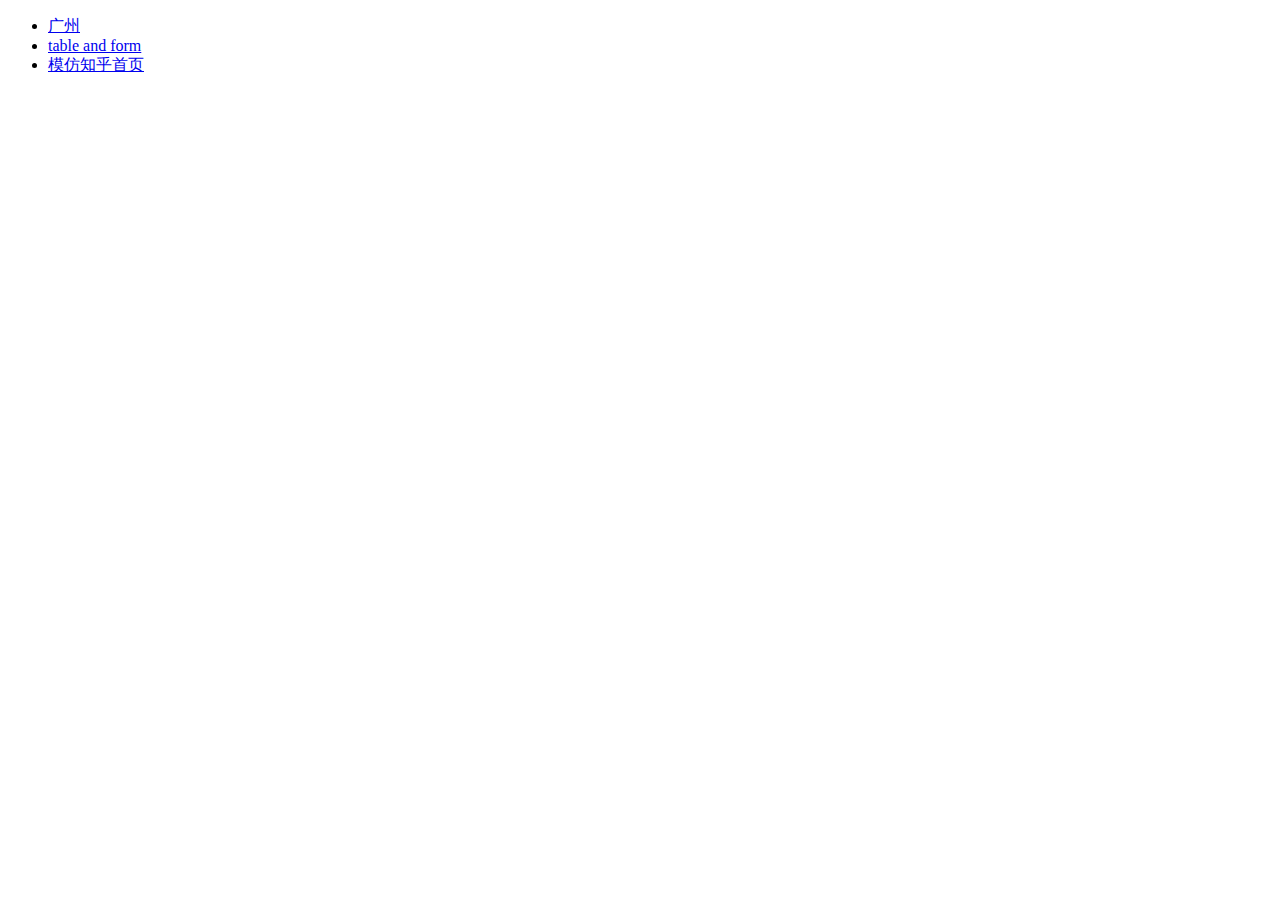
==== index.html @ bc561ccc "html" ====
<!DOCTYPE html>
<html lang="en">
<head>
    <meta charset="UTF-8">
    <meta name="viewport" content="width=device-width, initial-scale=1.0">
    <meta http-equiv="X-UA-Compatible" content="ie=edge">
    <title>task</title>
</head>
<body>
    <ul>
        <li><a href="guangzhou/">广州</a></li>
        <li><a href="table/index1.html">table and form</a></li>
        <li><a href="zhihu/homepage.html">模仿知乎首页</a></li>
    </ul>
</body>
</html>
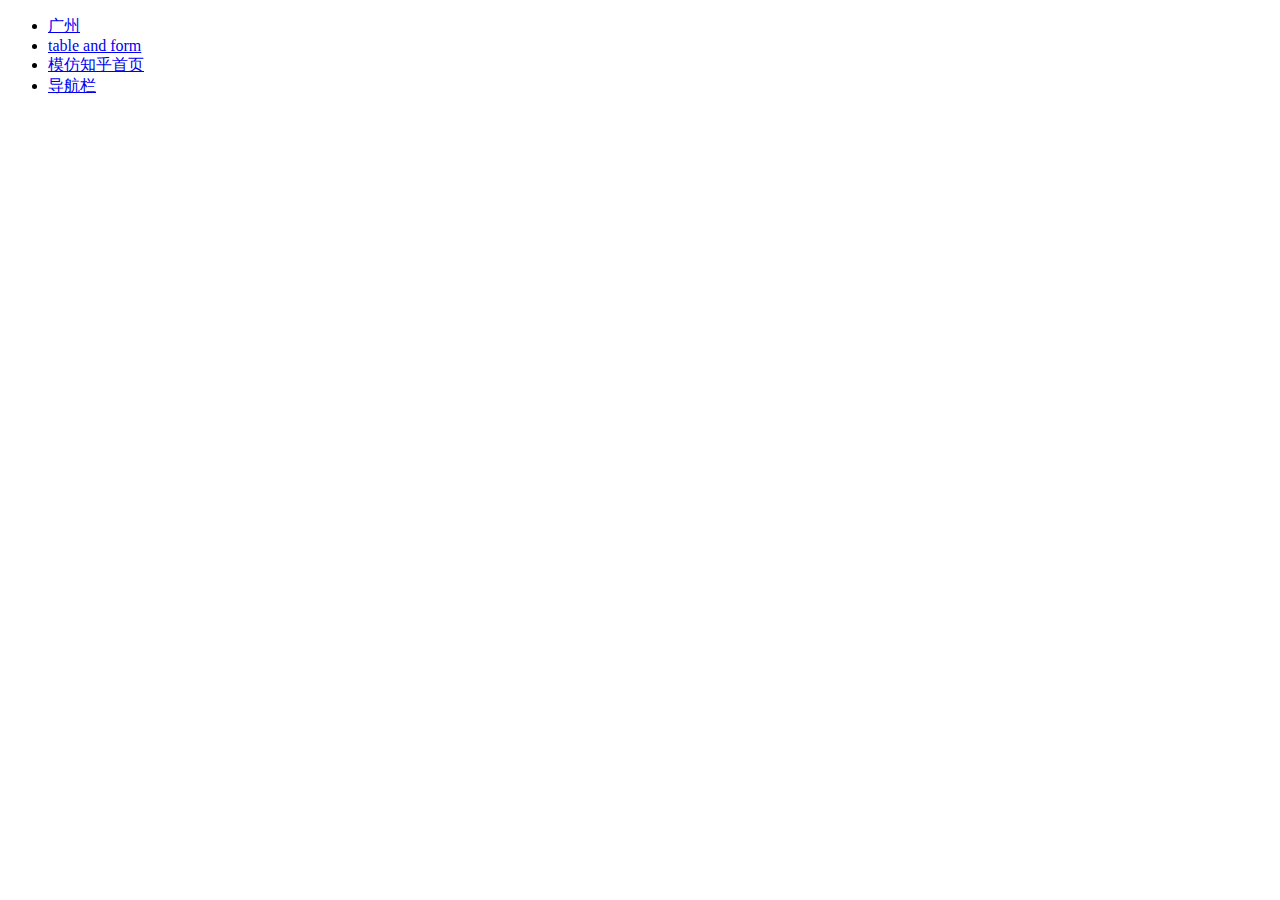
==== commit 1b7c65e7: "导航栏" ====
--- a/index.html
+++ b/index.html
@@ -11,6 +11,7 @@
         <li><a href="guangzhou/">广州</a></li>
         <li><a href="table/index1.html">table and form</a></li>
         <li><a href="zhihu/homepage.html">模仿知乎首页</a></li>
+        <li><a href="daohanglan/daohang.html">导航栏</a></li>
     </ul>
 </body>
 </html>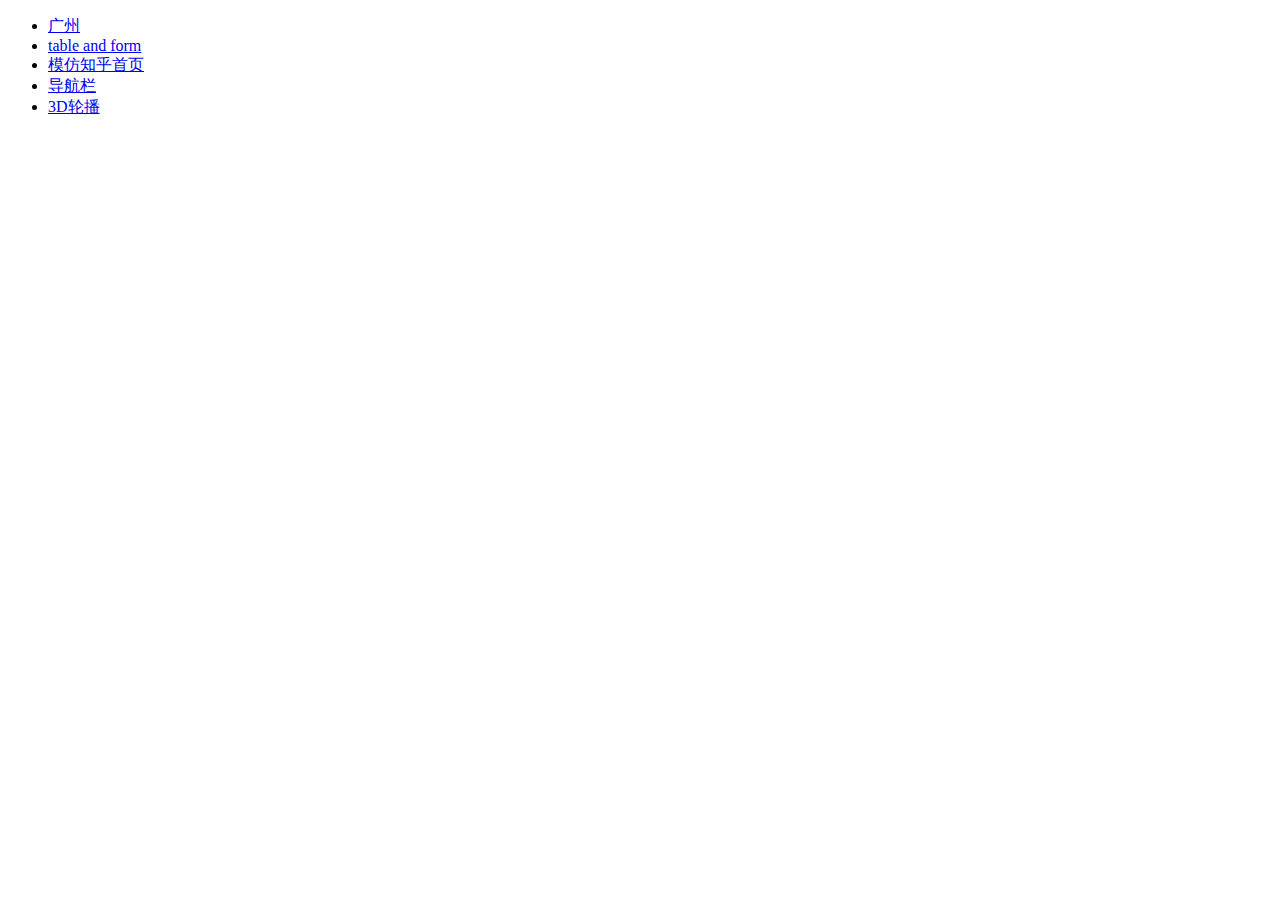
==== commit 71668d81: "3D轮播" ====
--- a/index.html
+++ b/index.html
@@ -12,6 +12,7 @@
         <li><a href="table/index1.html">table and form</a></li>
         <li><a href="zhihu/homepage.html">模仿知乎首页</a></li>
         <li><a href="daohanglan/daohang.html">导航栏</a></li>
+        <li><a href="3D/">3D轮播</a></li>
     </ul>
 </body>
 </html>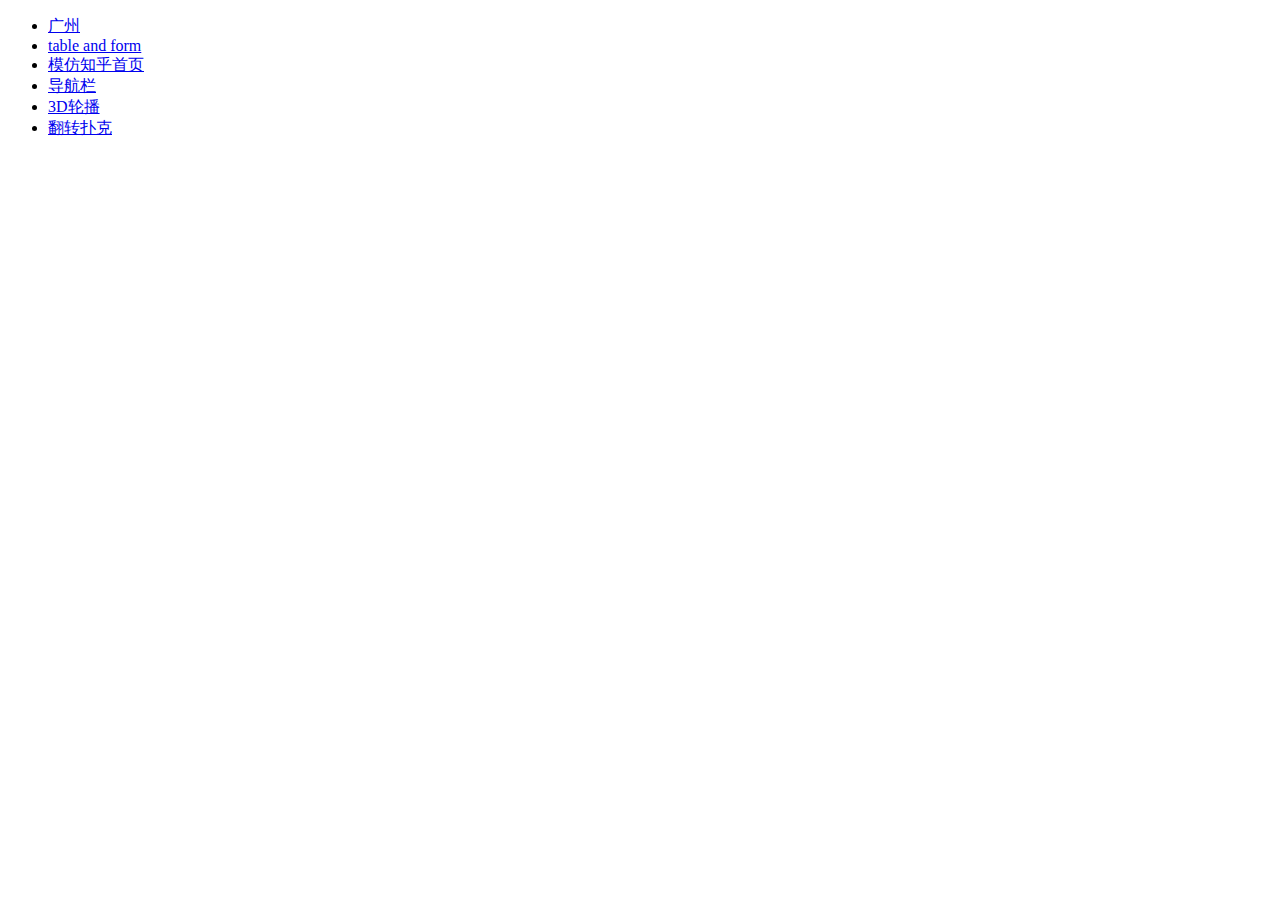
==== commit 5b28818e: "Update index.html" ====
--- a/index.html
+++ b/index.html
@@ -13,6 +13,7 @@
         <li><a href="zhihu/homepage.html">模仿知乎首页</a></li>
         <li><a href="daohanglan/daohang.html">导航栏</a></li>
         <li><a href="3D/">3D轮播</a></li>
+        <li><a href="poker">翻转扑克</a></li>
     </ul>
 </body>
-</html>+</html>
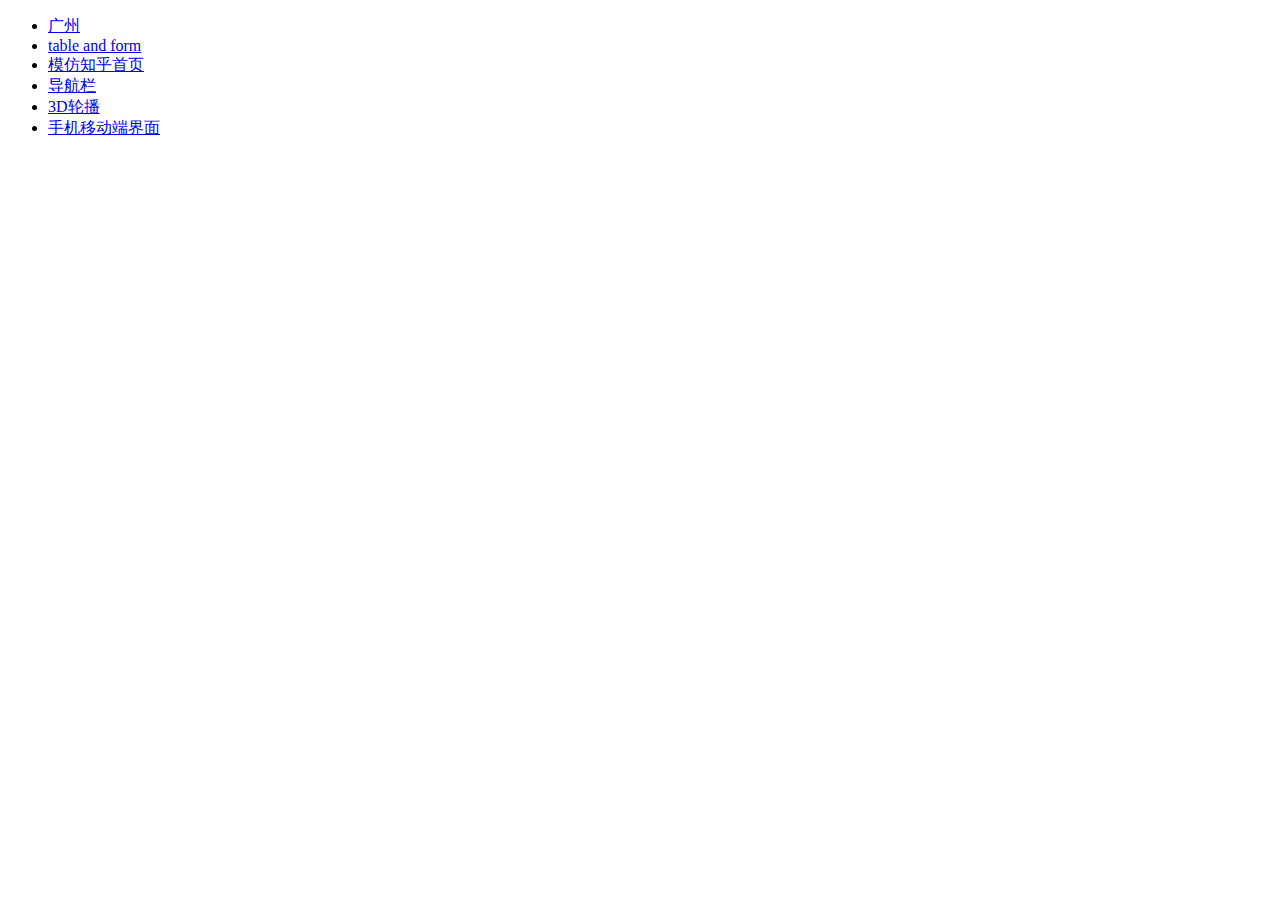
==== commit 283ab8e1: "响应式" ====
--- a/index.html
+++ b/index.html
@@ -13,7 +13,7 @@
         <li><a href="zhihu/homepage.html">模仿知乎首页</a></li>
         <li><a href="daohanglan/daohang.html">导航栏</a></li>
         <li><a href="3D/">3D轮播</a></li>
-        <li><a href="poker">翻转扑克</a></li>
+        <li><a href="mobile/">手机移动端界面</a></li>
     </ul>
 </body>
-</html>
+</html>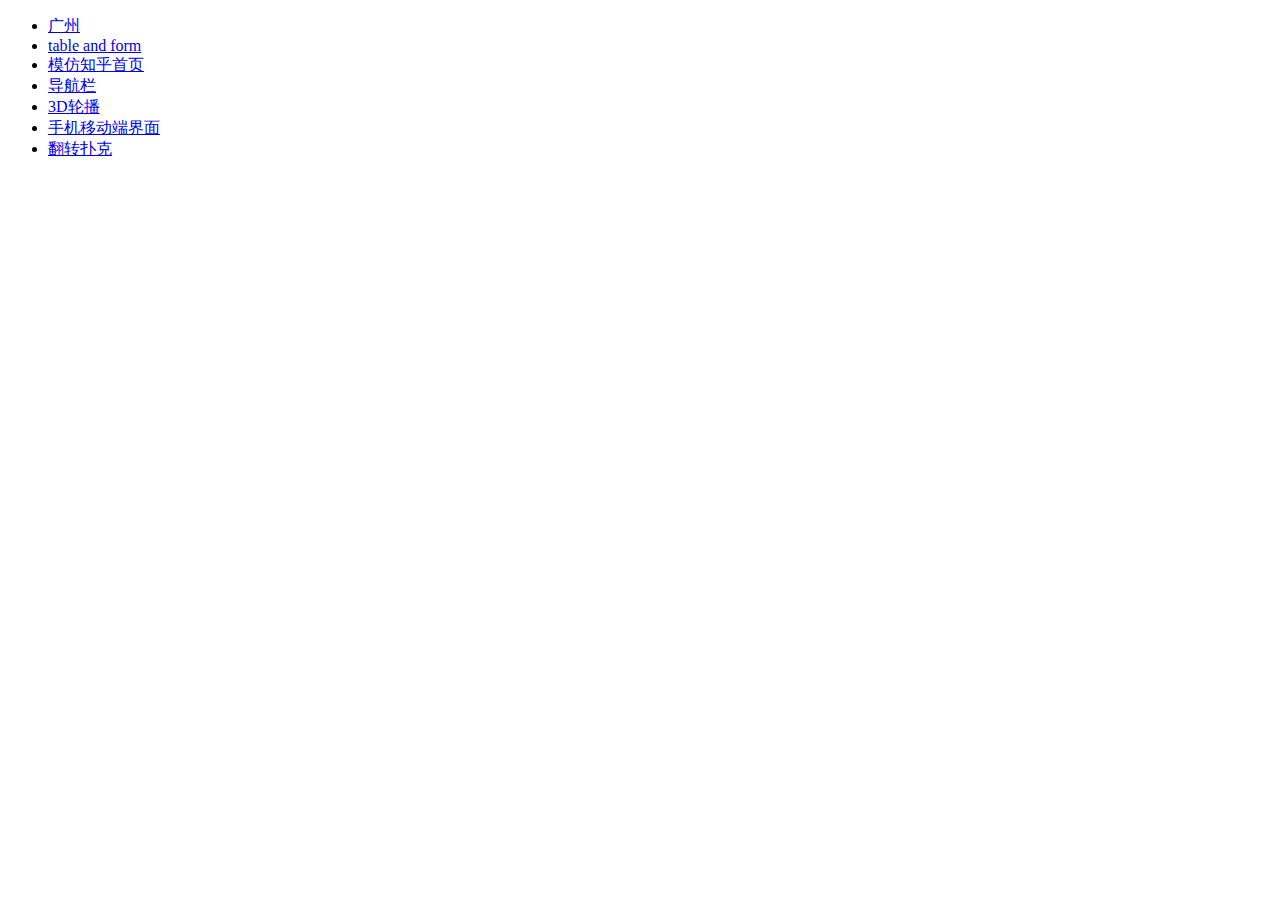
==== commit 3d9d42cf: "Merge branch 'master' of https://github.com/xuqiaoying/xuqiaoying.github.io" ====
--- a/index.html
+++ b/index.html
@@ -14,6 +14,7 @@
         <li><a href="daohanglan/daohang.html">导航栏</a></li>
         <li><a href="3D/">3D轮播</a></li>
         <li><a href="mobile/">手机移动端界面</a></li>
+        <li><a href="poker/index.html">翻转扑克</a></li>
     </ul>
 </body>
-</html>+</html>
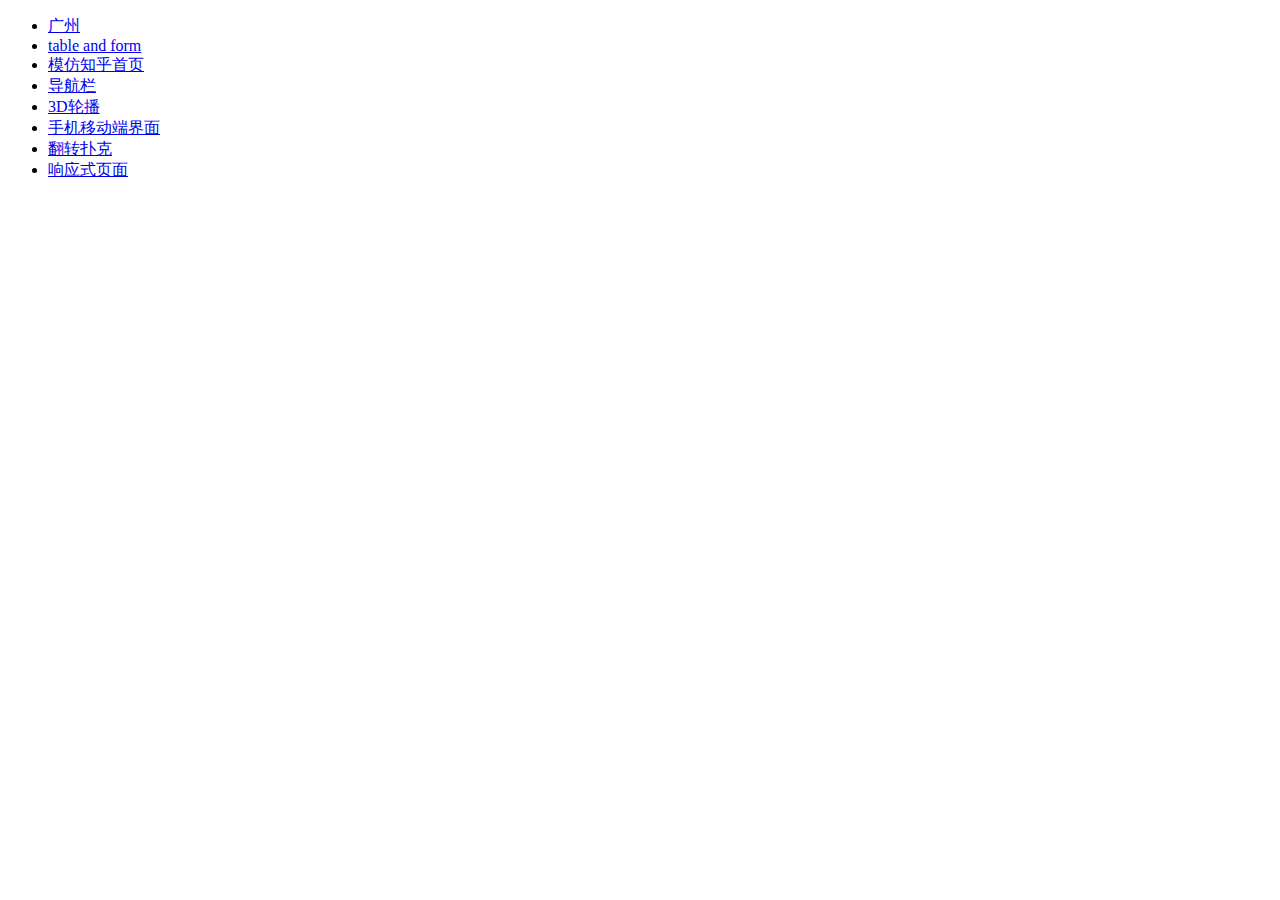
==== commit 01d1a7f9: "add li" ====
--- a/index.html
+++ b/index.html
@@ -15,6 +15,7 @@
         <li><a href="3D/">3D轮播</a></li>
         <li><a href="mobile/">手机移动端界面</a></li>
         <li><a href="poker/index.html">翻转扑克</a></li>
+        <li><a href="responsive">响应式页面</a></li>
     </ul>
 </body>
 </html>
